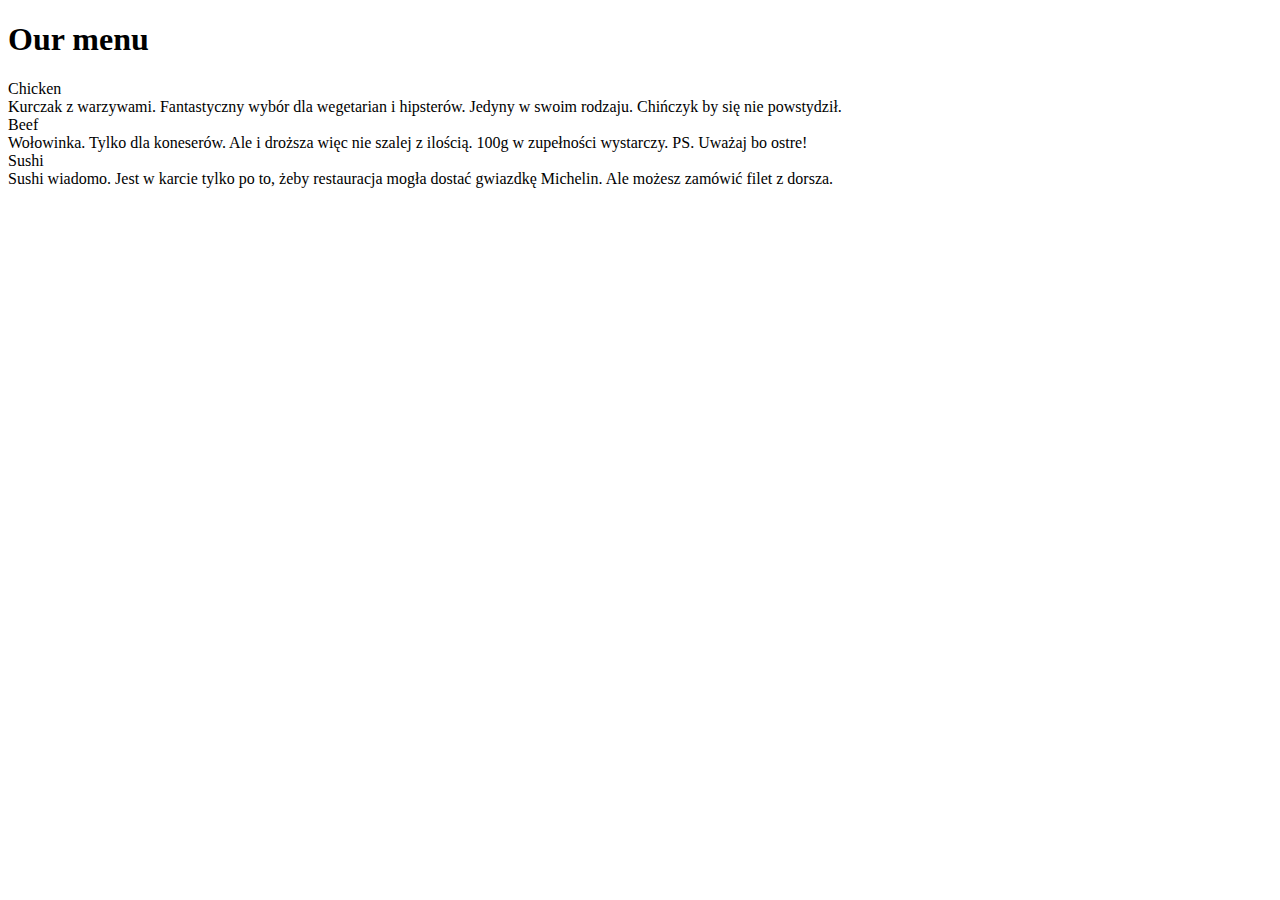
==== Module-2 site/index.html @ 5b5fd85b "Add files via upload" ====
<!DOCTYPE html>
<html>
<head>
<meta charset="utf-8">
<meta name="viewport" content="width=device-width, initial-scale=1">
<title>Menu</title>
<link rel="stylesheet" href="css/style.css">
</head>
<body>
<h1>Our menu</h1>
<section id="chicken" class="section">
<div id="chickentitle" class="title" >Chicken</div>
<div class="description">Kurczak z warzywami. Fantastyczny wybór dla wegetarian i hipsterów. Jedyny w swoim rodzaju. Chińczyk by się nie powstydził.</div>
</section>

<section id="beef" class="section">
<div id="beeftitle" class="title">Beef</div>
<div class="description">Wołowinka. Tylko dla koneserów. Ale i droższa więc nie szalej z ilością. 100g w zupełności wystarczy. PS. Uważaj bo ostre!</div>
</section>

<section id="sushi" class="section">
<div id="sushititle" class="title">Sushi</div>
<div class="description">Sushi wiadomo. Jest w karcie tylko po to, żeby restauracja mogła dostać gwiazdkę Michelin. Ale możesz zamówić filet z dorsza.</div>
</section>

</body>
</html>
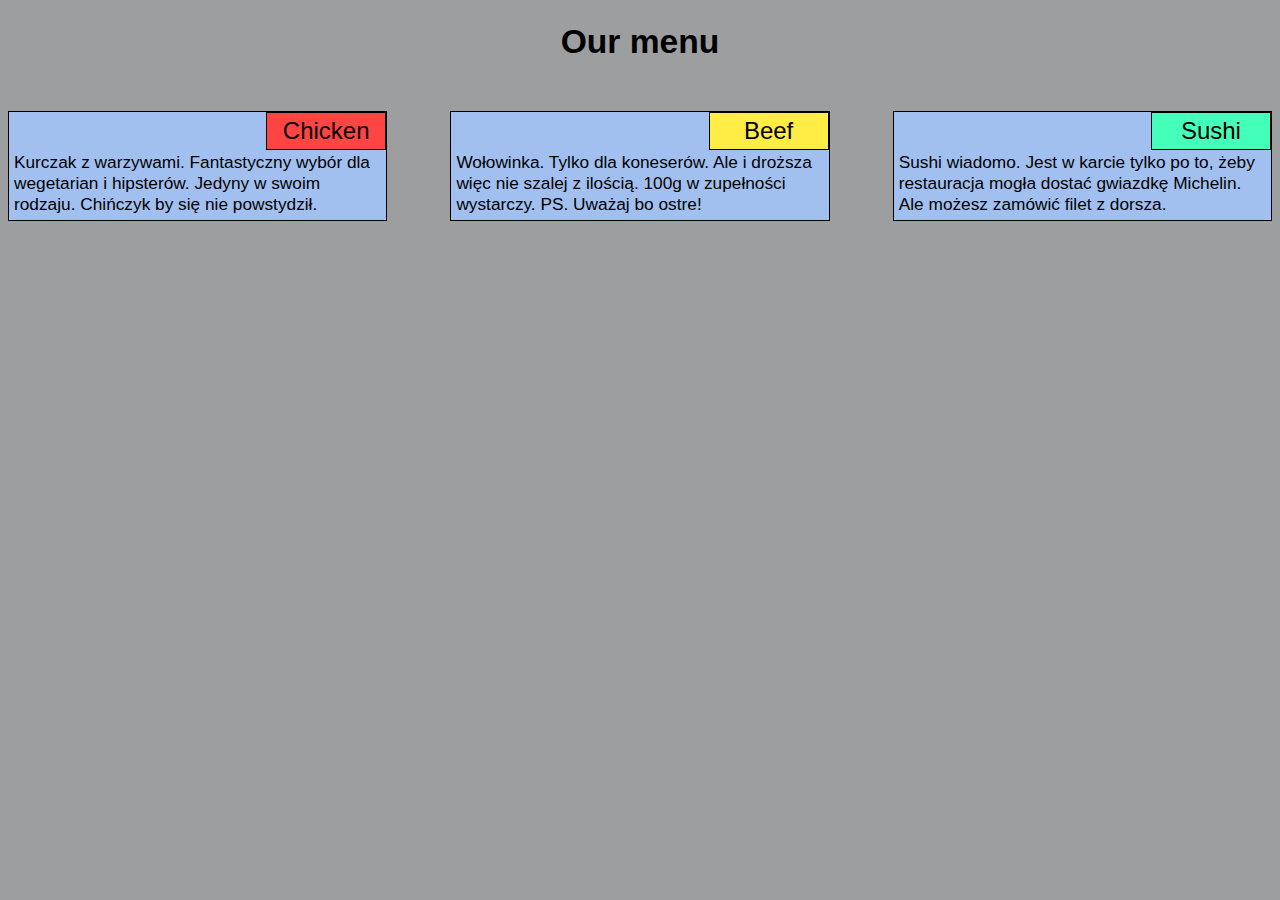
==== commit d811aa10: "Add files via upload" ====
--- a/Module-2 site/index.html
+++ b/Module-2 site/index.html
@@ -4,7 +4,7 @@
 <meta charset="utf-8">
 <meta name="viewport" content="width=device-width, initial-scale=1">
 <title>Menu</title>
-<link rel="stylesheet" href="css/style.css">
+<link rel="stylesheet" href="style.css">
 </head>
 <body>
 <h1>Our menu</h1>
--- a/Module-2 site/style.css
+++ b/Module-2 site/style.css
@@ -0,0 +1,82 @@
+/*Base styles*/
+* {
+	box-sizing: border-box;
+}
+body {
+	font-family: Arial;
+	background-color: #9d9ea0;
+	font-size: 120%;
+}
+h1 {
+	text-align: center;
+	font-size: 1.75em;
+	margin-bottom: 50px;
+}
+.section {
+	float: left;
+	width: 30%;
+	border: solid black 1px;
+	position: relative;
+	margin-bottom: 10px;
+	background-color: #a2c0ef;
+}
+.description {
+	padding: 5px;
+	position: relative;
+	margin-top: 35px;
+	font-size: 90%;
+}
+.title {
+	position: absolute;
+	top: 0;
+	right: 0;
+	border: solid black 1px;
+	padding: 4px;
+	/*font-size: 20px;*/
+	font-size: 125%;
+	width: 120px;
+	text-align: center;
+}
+#chicken {
+	margin-right: 5%;
+}
+#beef {
+	margin-right: 5%;
+}
+#chickentitle {
+	background-color: #ff4444;
+}
+#beeftitle {
+	background-color: #ffec44;
+}
+#sushititle {
+	background-color: #44ffba;
+}
+/*Tablet styling*/
+@media (min-width: 768px) and (max-width: 991px) {
+	#chicken {
+		width: 49%;
+		margin-right: 2%;
+	}
+	#beef {
+		width: 49%;
+		margin-right: 0;
+	}
+	#sushi {
+		width: 100%;
+	}
+}
+/*Small devices*/
+@media (max-width: 767px) {
+	#chicken {
+		width: 100%;
+		margin-right: 0;
+	}
+	#beef {
+		width: 100%;
+		margin-right: 0;
+	}
+	#sushi {
+		width: 100%;
+	}
+}